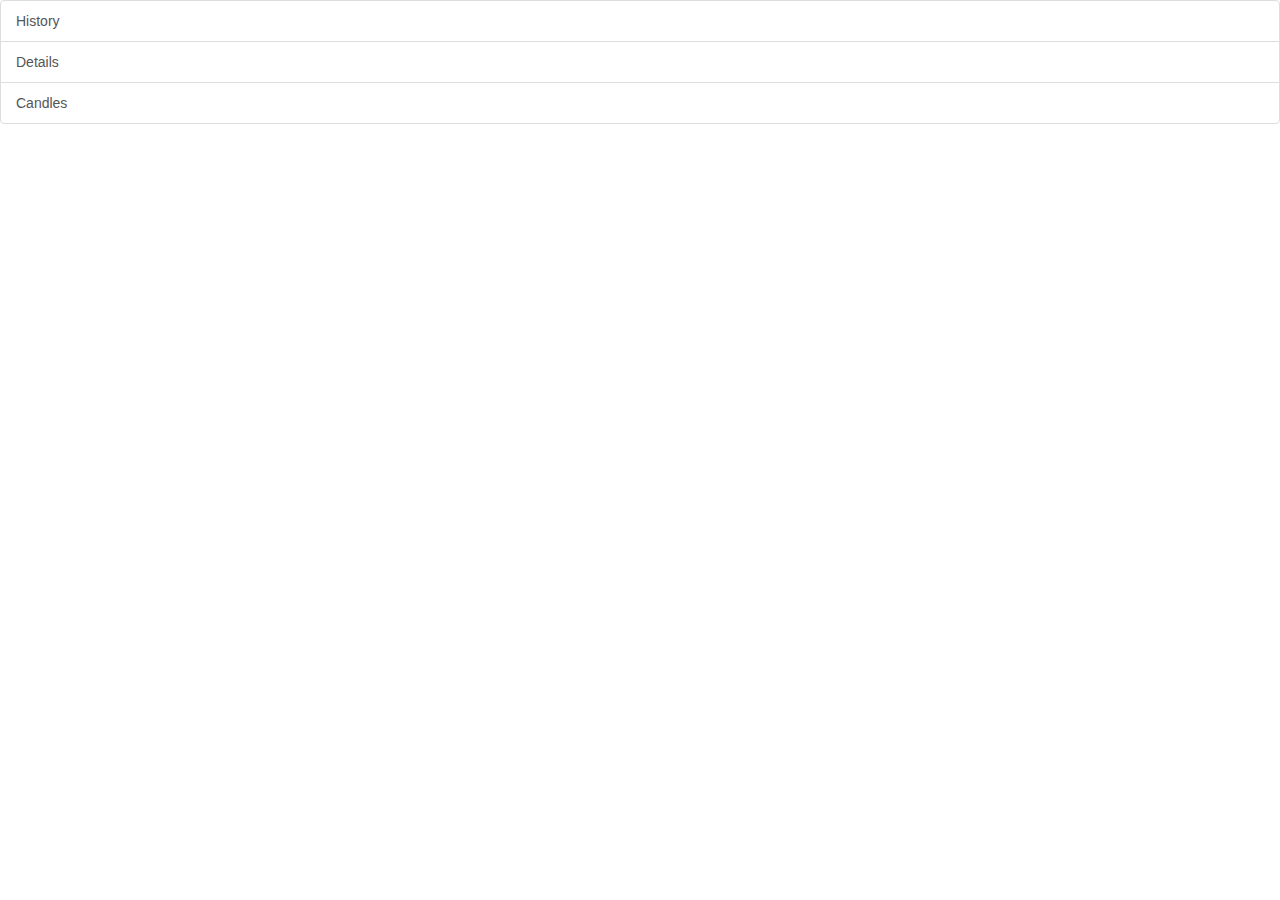
==== src/app/templates/index.html @ c3d09139 "fix html" ====
<html>
<head>
	<link rel='stylesheet' href='/static/css/csv.css'>
	<link rel='stylesheet' href='//maxcdn.bootstrapcdn.com/bootstrap/3.3.4/css/bootstrap.min.css'>
	<script src='//cdnjs.cloudflare.com/ajax/libs/jquery/2.1.3/jquery.min.js'></script>
	
    <title>TOP</title>
</head>
<body>
	<div class="list-group">
		<a href="hello/history" class="list-group-item list-group-item-action">History</a>
		<a href="hello/details" class="list-group-item list-group-item-action">Details</a>
		<a href="hello/candles" class="list-group-item list-group-item-action">Candles</a>
	</div>
    <script type="text/javascript" src="/static/js/csv.js"></script>
</body>
</html>
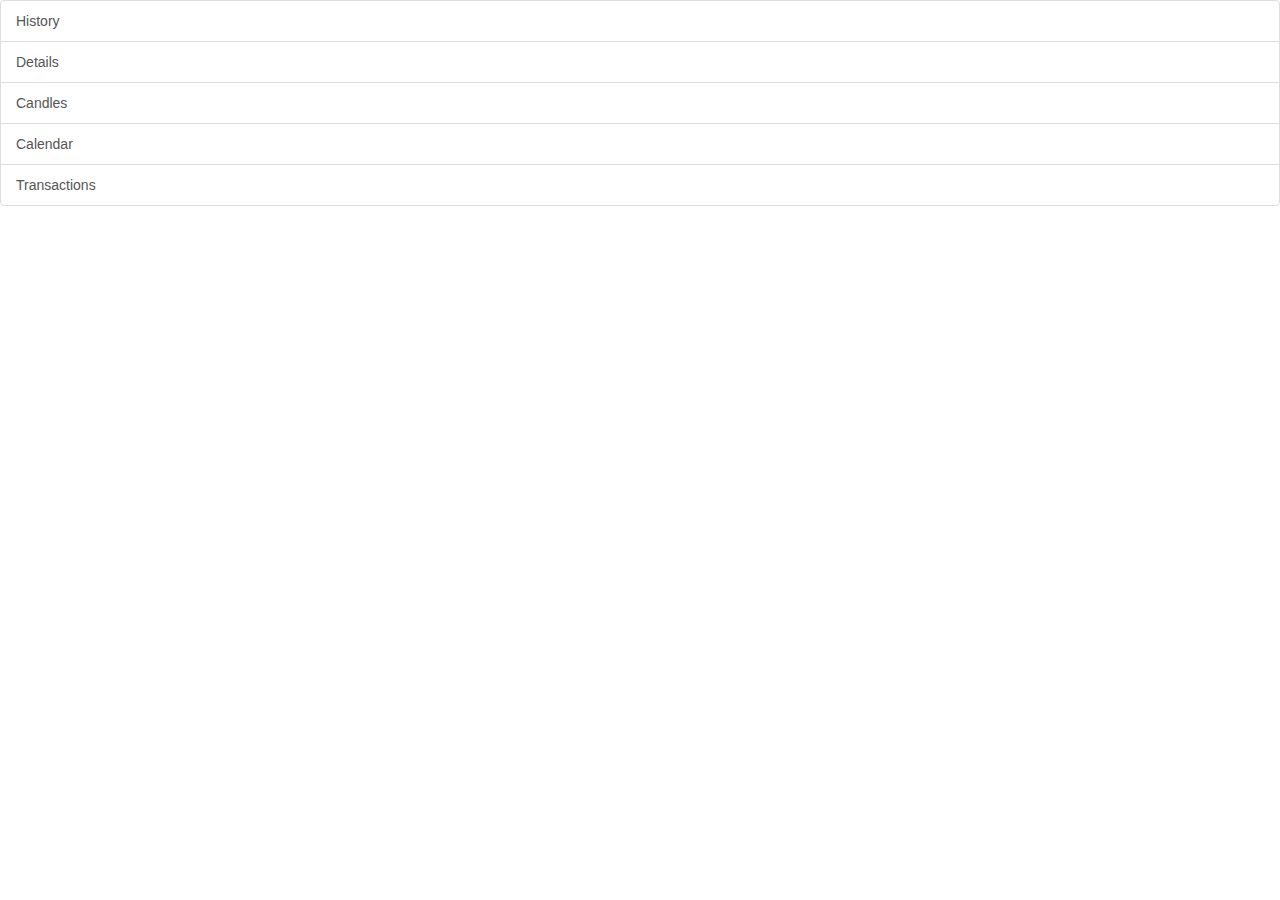
==== commit f56d2389: "app add links" ====
--- a/src/app/templates/index.html
+++ b/src/app/templates/index.html
@@ -11,6 +11,8 @@
 		<a href="hello/history" class="list-group-item list-group-item-action">History</a>
 		<a href="hello/details" class="list-group-item list-group-item-action">Details</a>
 		<a href="hello/candles" class="list-group-item list-group-item-action">Candles</a>
+		<a href="hello/calendar" class="list-group-item list-group-item-action">Calendar</a>
+		<a href="hello/transactions" class="list-group-item list-group-item-action">Transactions</a>
 	</div>
     <script type="text/javascript" src="/static/js/csv.js"></script>
 </body>
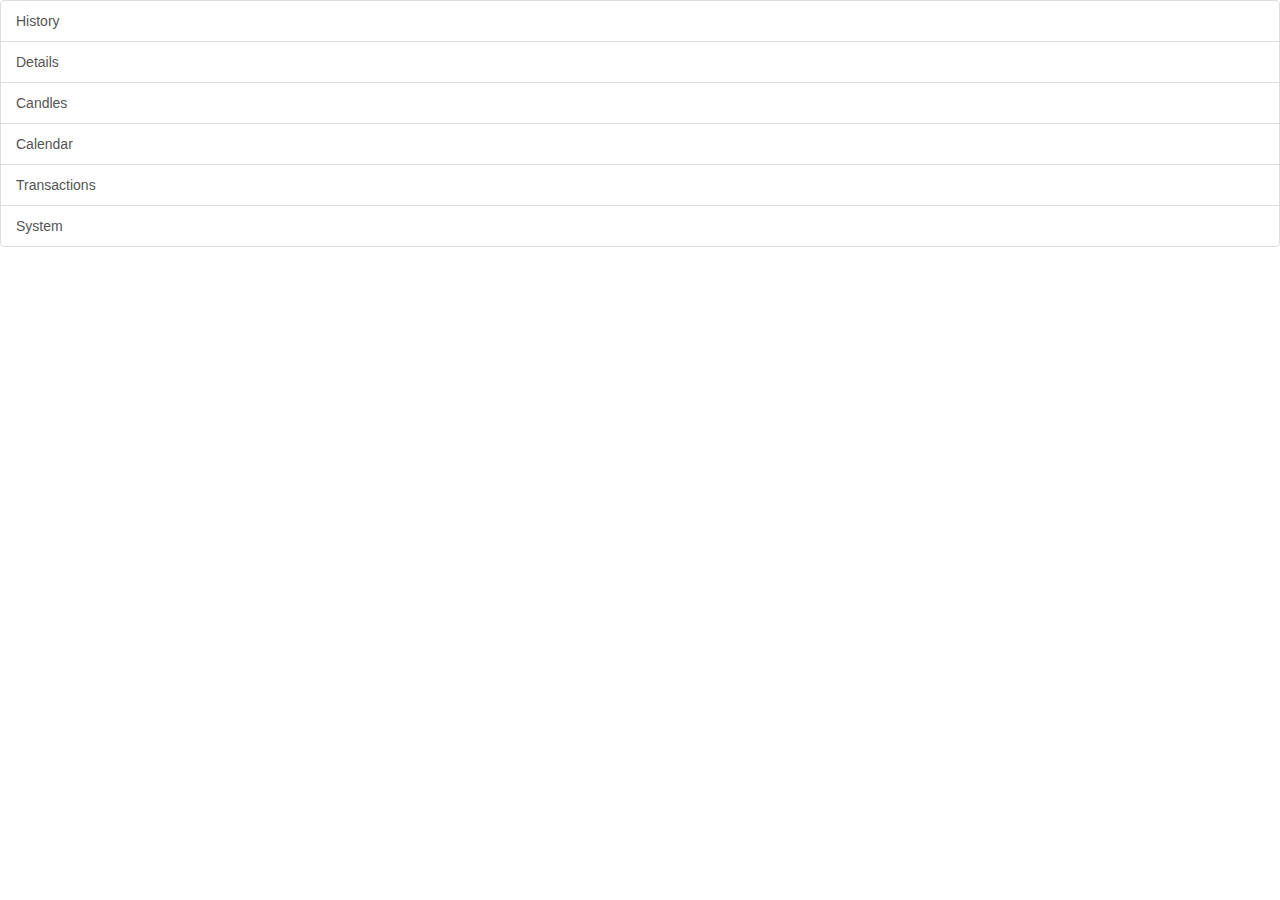
==== commit 8c0a2336: "add system table" ====
--- a/src/app/templates/index.html
+++ b/src/app/templates/index.html
@@ -13,6 +13,7 @@
 		<a href="hello/candles" class="list-group-item list-group-item-action">Candles</a>
 		<a href="hello/calendar" class="list-group-item list-group-item-action">Calendar</a>
 		<a href="hello/transactions" class="list-group-item list-group-item-action">Transactions</a>
+		<a href="hello/system" class="list-group-item list-group-item-action">System</a>
 	</div>
     <script type="text/javascript" src="/static/js/csv.js"></script>
 </body>
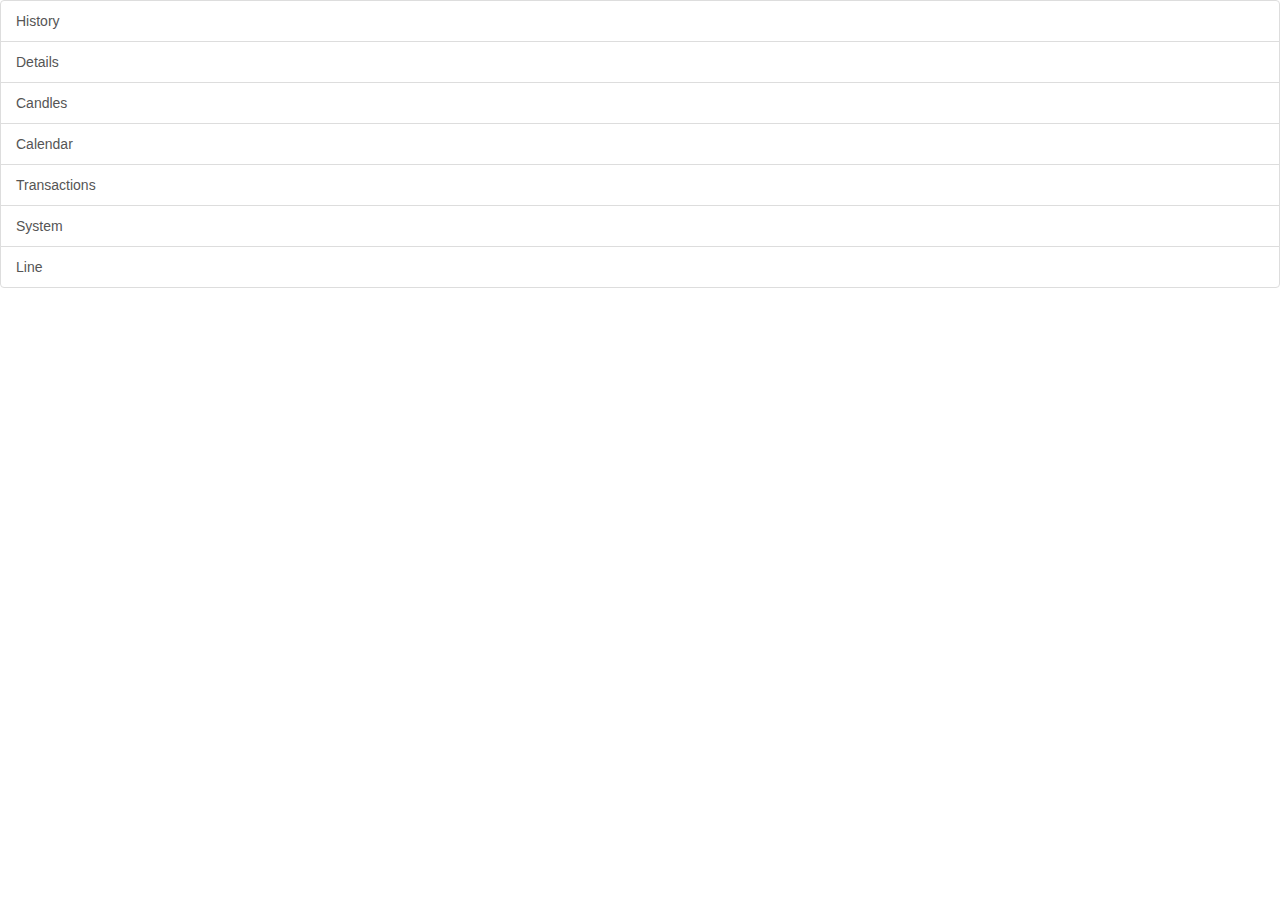
==== commit a7860ce0: "webpage add line send" ====
--- a/src/app/templates/index.html
+++ b/src/app/templates/index.html
@@ -14,6 +14,7 @@
 		<a href="hello/calendar" class="list-group-item list-group-item-action">Calendar</a>
 		<a href="hello/transactions" class="list-group-item list-group-item-action">Transactions</a>
 		<a href="hello/system" class="list-group-item list-group-item-action">System</a>
+		<a href="line/send" class="list-group-item list-group-item-action">Line</a>
 	</div>
     <script type="text/javascript" src="/static/js/csv.js"></script>
 </body>
